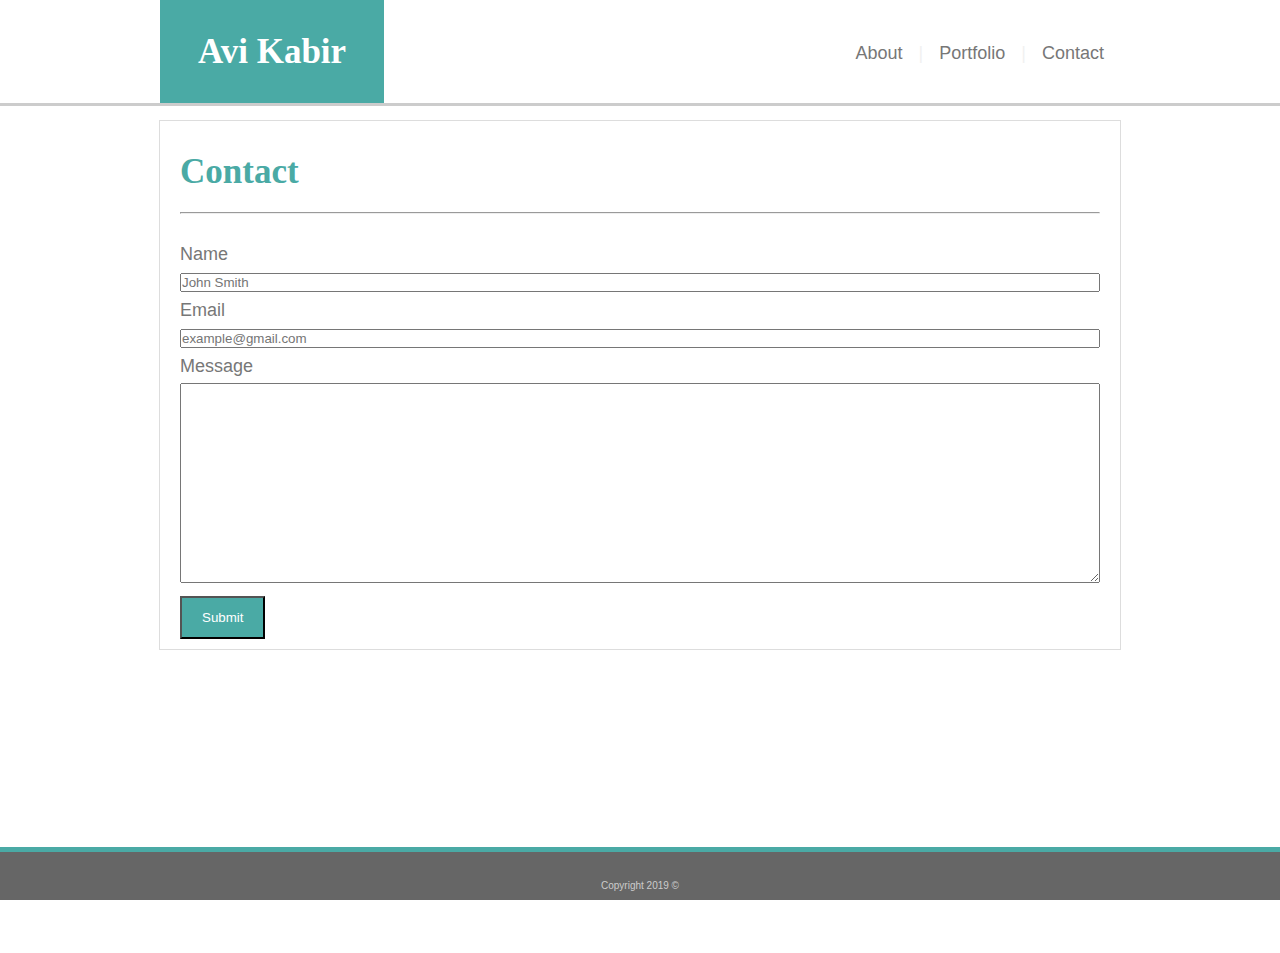
==== contact.html @ e7014581 "copied over old portfolio" ====
<!DOCTYPE html>
<html lang="en">
<head>

        <!-- Link to external CSS -->
        <link rel="stylesheet" href="assets/css/style.css"> 

    <meta charset="UTF-8">
    <meta name="viewport" content="width=device-width, initial-scale=1.0">
    <meta http-equiv="X-UA-Compatible" content="ie=edge">
    <title>Contact</title>

</head>
<body>
    

            
    <!--header and nav bar-->
     <header>
         
        
        
        <div class="navbar">
            
                
                
        <!--nav bar contents-->        
        <nav>
            <ul>
                   
                    <li><a href="index.html">About </a></li> 

                    <li style="color: #f1f1f1">  | </li>
    
                    <li><a href="portfolio.html">Portfolio </a></li> 
    
                    <li style="color: #f1f1f1">  | </li>
    
                    <li><a href="contact.html">Contact</a></li>
                
        
            </ul>
        </nav>

        <!--logo text-->
            <h1 class="logo">Avi Kabir</h1>

        </div>

    </header>


    


    <!--about me bio and picture-->
    <div class="container">

            <section id="main-bio">
                
                <br>

              <h1>Contact</h1>

              <br>

              <hr>

              <br>

              
        
              <form action="#">

                    <label for="name">Name</label>
                    <input type="text" id="name" name="firstname" placeholder="John Smith">
                
                    <label for="email">Email</label>
                    <input type="text" id="lname" name="lastname" placeholder="example@gmail.com">
                
                    <label for="message">Message</label>
                    <textarea id="subject" name="subject" placeholder="" style="height:200px"></textarea>
                
                    <input type="submit" value="Submit">
                
                  </form>

                                        
            </section>

    </div>
    
    
   
    <footer id="footer">
            <div>
        
            <p>Copyright 2019 ©</p>
        
            </div>
     </footer>    

</body>



</html>
---- assets/css/style.css ----
/* So there isn't any space when you scroll down */
*{

  margin: 0;
  padding: 0;
}

html {

  height: 100%;
}

/* BG IMAGE */
  body {
    
    /* space on the header */
    /* below was the public image version but I made a local one too which wasn't working n github*/
   
   
    background-image: url(https://raw.githubusercontent.com/AviMKabir/Basic-Portfolio/master/assets/images/background.png);
    height: 100%;
    margin: 0;
    padding: 0;
    font-family: "Arial", "Helvetica Neue", Helvetica, sans-serif;
    font-size: 18px;
    color: #777777;
    
    /* space between the lines */
    line-height: 150%;

   


   }

   h1 {
  
    margin: 0 auto;
    font-family: "Georgia", Times, "Times New Roman", serif;
    font-size: 35px;
    color: #4aaaa5;
    font-weight: bold;
  }
   
  h2{
  
    font-family: "Georgia", Times, "Times New Roman", serif;
    font-size: 30px;
    color: #4aaaa5;
  }


.navbar {

   /* inside of the header making sure the z-index is high so it covers everything  */
  margin: 0 auto;
  z-index: 100;
  width: 960px;
}


.logo { 
  

  /* I stuck this inside the navbar div so I can float it left */

  float: left;
  color: white;
  background-color: #4aaaa5;
  padding: 38px;
  z-index: 101;
  
  
  
}

/* stuff for the nav list */

nav {

  float: right;
  position: sticky;
  top: 0;
  
  
  
}

nav ul {
  margin: 0;
  padding: 0;
  list-style: none;
  
  }

nav li {

    float: left;
    padding-top: 40px;
    
    
    
  }



  nav li a {

    text-align: center;
    padding: 14px 16px;
    text-decoration: none;
    color: #777777;

  }

  nav li a:hover {
    color: #4aaaa5;
  }

  header {

  
    background-color: rgb(255, 255, 255);
    border-bottom: 3px solid #cccccc;
    position: fixed;
    width: 100%;
    
    z-index: 100;
    
    
    
  }
    
  /* clearing the content so the header shows up */
  header::after{
  
    content: '';
    display: table;
    clear: both;
    
  }
  

  .container{
    
    clear: both;
    margin: 0 auto;
    
    width: fit-content;
    min-height: 100%;
    
  
  }
  
  #main-bio
   {

    
    background-color: white;
    padding: 10px 20px;
    margin-top: 120px;
    margin-bottom: 15px;
    border: solid 1px #dddddd;
    min-width: 920px;
    position: relative;
    

  }

  



  /* floating these so they go next to each other and don't take up a line of space */
  #main-bio,
  #bio-image
       {
  
      float: left;
  }
  
  #bio-image
    {
  
      margin-right: 20px;
      margin-top: 14px;
      width: 200px;
    
  }



  .my-bio {

    margin-top: 10px;
  }


  /* the portfolio page */
  
  #portfolio-image

  {

    margin-top: 14px;
    width: 200px;
}


.row {
  display: flex;
  flex-wrap: wrap;
  padding: 0 4px;
}

.column {
  flex: 25%;
  max-width: 25%;
  padding: 0 4px;
}

.column img {
  margin-top: 8px;
  vertical-align: middle;
  width: 100%;
}

@media screen and (max-width: 800px) {
  .column {
    flex: 33%;
    max-width: 33%;
  }
}

@media screen and (max-width: 600px) {
  .column {
    flex: 100%;
    max-width: 100%;
  }
}

  /* pairing the portfolio pictures so they are inline  */
  /* I am trying to make a carbon copy of the homework images I know how to make a table too I swear */
  .portfolio-1,
  .portfolio-2,
  .portfolio-3,
  .portfolio-4,
  .portfolio-5  {

    position: relative;
    
  
    
    
  }

  .portfolio-1-text
   {

  position: absolute;
  bottom: 15px;
  left: 0px;
  color: white;
  background-color: #4aaaa5;
  padding: 10px 61px;
   }

  .portfolio-2-text {

    position: absolute;
    bottom: 15px;
    left: 0px;
    color: white;
    background-color: #4aaaa5;
    padding: 10px 53.5px;
    
  }


  .portfolio-3-text {
    
    clear: both;
    position: absolute;
    bottom: 15px;
    left: 0px;
    color: white;
    background-color: #4aaaa5;
    padding: 10px 51.5px;
  }

  .portfolio-4-text {
    
    clear: both;
    position: absolute;
    bottom: 15px;
    left: 0px;
    color: white;
    background-color: #4aaaa5;
    padding: 10px 20.5px;
  }


  .portfolio-5-text {
    
    clear: both;
    position: absolute;
    bottom: 15px;
    left: 0px;
    color: white;
    background-color: #4aaaa5;
    padding: 10px 16.5px;
  }


  /* this is the contact page */

  input[type=text], select, textarea {
    width: 100%; /* Full width */
    box-sizing: border-box; /* Make sure that padding and width stays in place */
    margin-top: 3px; /* Add a top margin */
    margin-bottom: 5px; /* Bottom margin */
    resize: vertical /* Allow the user to vertically resize the textarea (not horizontally) */
    
  }

  


  input[type=submit] {
    background-color: #4aaaa5;
    color: white;
    padding: 12px 20px;
    cursor: pointer;
  }

  input[type=submit]:hover {
    background-color: #75c5c1;
  }


  /* this is the footer */


 #footer {

  clear: both;
  background-color: #666666;
  color: #cccccc;
  position: sticky;
  height: 20px;
  
  text-align: center;
  bottom: 0px;
  padding-top: 20px;
  padding-bottom: 8px;
  font-size: 10px;
  border-top: 5px solid #4aaaa5;
 }
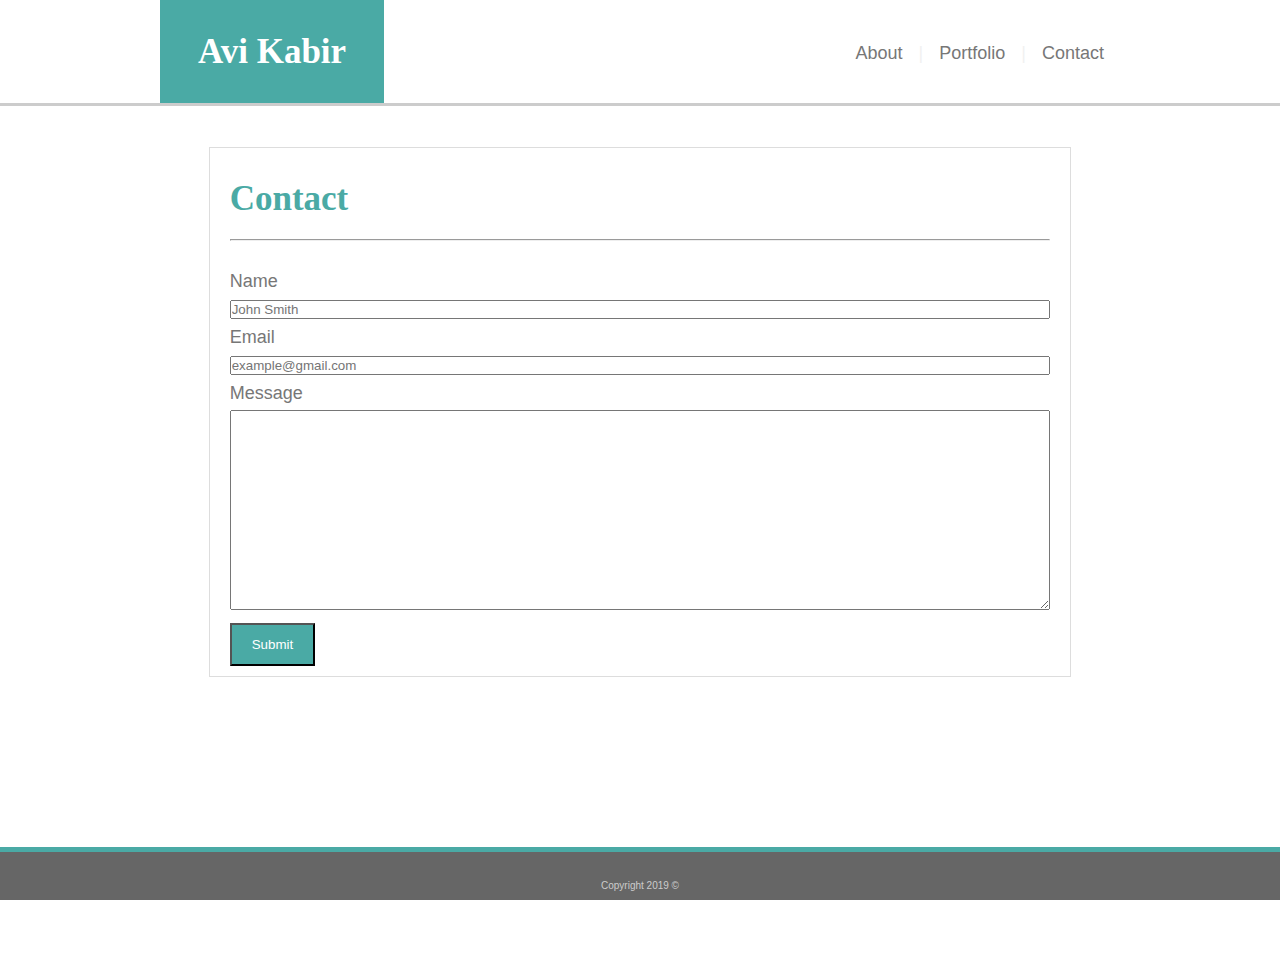
==== commit 76ef9bd5: "finished resposiveness" ====
--- a/contact.html
+++ b/contact.html
@@ -13,7 +13,29 @@
 </head>
 <body>
     
+        <h1 class="mobilelogo">Avi Kabir</h1>
 
+        <div class="mobilenav">
+
+
+                <ul class="mobilenavul">
+
+                
+                        <li><a href="index.html">About </a></li> 
+        
+                        <li style="color: #f1f1f1">  | </li>
+        
+                        <li><a href="portfolio.html">Portfolio </a></li> 
+        
+                        <li style="color: #f1f1f1">  | </li>
+        
+                        <li><a href="contact.html">Contact</a></li>
+                        
+                
+                    </ul>
+
+
+        </div>
             
     <!--header and nav bar-->
      <header>
--- a/assets/css/style.css
+++ b/assets/css/style.css
@@ -50,6 +50,20 @@
     color: #4aaaa5;
   }
 
+  .logo { 
+  
+
+    /* I stuck this inside the navbar div so I can float it left */
+  
+    float: left;
+    color: white;
+    background-color: #4aaaa5;
+    padding: 38px;
+    z-index: 101;
+    
+    
+    
+  }
 
 .navbar {
 
@@ -60,20 +74,7 @@
 }
 
 
-.logo { 
-  
-
-  /* I stuck this inside the navbar div so I can float it left */
-
-  float: left;
-  color: white;
-  background-color: #4aaaa5;
-  padding: 38px;
-  z-index: 101;
-  
-  
-  
-}
+
 
 /* stuff for the nav list */
 
@@ -118,12 +119,21 @@
     color: #4aaaa5;
   }
 
+
+
+  .mobilenav {
+
+    display: none;
+  }
+
+
   header {
 
   
     background-color: rgb(255, 255, 255);
     border-bottom: 3px solid #cccccc;
     position: fixed;
+    top: 0px;
     width: 100%;
     
     z-index: 100;
@@ -146,8 +156,8 @@
     
     clear: both;
     margin: 0 auto;
-    
     width: fit-content;
+    max-width: 98%;
     min-height: 100%;
     
   
@@ -162,13 +172,14 @@
     margin-top: 120px;
     margin-bottom: 15px;
     border: solid 1px #dddddd;
-    min-width: 920px;
+    max-width: 920px;
     position: relative;
     
 
   }
 
-  
+
+
 
 
 
@@ -195,18 +206,37 @@
 
     margin-top: 10px;
   }
+  
 
 
   /* the portfolio page */
   
-  #portfolio-image
-
-  {
-
-    margin-top: 14px;
-    width: 200px;
-}
-
+
+
+
+.container-port{
+    
+  clear: both;
+  margin: 0 auto;
+  max-width: 960px;
+  min-height: 100%;
+  
+
+}
+
+#main-port
+ {
+
+  
+  background-color: white;
+  padding: 10px 20px;
+  margin-top: 120px;
+  margin-bottom: 15px;
+  border: solid 1px #dddddd;
+  position: relative;
+  
+
+}
 
 .row {
   display: flex;
@@ -214,6 +244,7 @@
   padding: 0 4px;
 }
 
+
 .column {
   flex: 25%;
   max-width: 25%;
@@ -226,91 +257,7 @@
   width: 100%;
 }
 
-@media screen and (max-width: 800px) {
-  .column {
-    flex: 33%;
-    max-width: 33%;
-  }
-}
-
-@media screen and (max-width: 600px) {
-  .column {
-    flex: 100%;
-    max-width: 100%;
-  }
-}
-
-  /* pairing the portfolio pictures so they are inline  */
-  /* I am trying to make a carbon copy of the homework images I know how to make a table too I swear */
-  .portfolio-1,
-  .portfolio-2,
-  .portfolio-3,
-  .portfolio-4,
-  .portfolio-5  {
-
-    position: relative;
-    
-  
-    
-    
-  }
-
-  .portfolio-1-text
-   {
-
-  position: absolute;
-  bottom: 15px;
-  left: 0px;
-  color: white;
-  background-color: #4aaaa5;
-  padding: 10px 61px;
-   }
-
-  .portfolio-2-text {
-
-    position: absolute;
-    bottom: 15px;
-    left: 0px;
-    color: white;
-    background-color: #4aaaa5;
-    padding: 10px 53.5px;
-    
-  }
-
-
-  .portfolio-3-text {
-    
-    clear: both;
-    position: absolute;
-    bottom: 15px;
-    left: 0px;
-    color: white;
-    background-color: #4aaaa5;
-    padding: 10px 51.5px;
-  }
-
-  .portfolio-4-text {
-    
-    clear: both;
-    position: absolute;
-    bottom: 15px;
-    left: 0px;
-    color: white;
-    background-color: #4aaaa5;
-    padding: 10px 20.5px;
-  }
-
-
-  .portfolio-5-text {
-    
-    clear: both;
-    position: absolute;
-    bottom: 15px;
-    left: 0px;
-    color: white;
-    background-color: #4aaaa5;
-    padding: 10px 16.5px;
-  }
+
 
 
   /* this is the contact page */
@@ -337,6 +284,8 @@
   input[type=submit]:hover {
     background-color: #75c5c1;
   }
+
+  
 
 
   /* this is the footer */
@@ -357,3 +306,167 @@
   font-size: 10px;
   border-top: 5px solid #4aaaa5;
  }
+
+ /* this is media sizing stuff */
+
+ @media screen and (max-width: 980px) {
+  .column {
+    flex: 25%;
+    max-width: 25%;
+  }
+
+  .container{
+    
+    clear: both;
+    margin: 0 auto;
+    width: fit-content;
+    min-height: 100%;
+    
+  
+  }
+
+  .mobilelogo {
+
+    display: none;
+  }
+
+  .mobilenav {
+
+    display: none;
+  }
+
+}
+
+
+@media screen and (max-width: 768px) {
+  .column {
+    flex: 40%;
+    max-width: 40%;
+  }
+
+  .container{
+    
+    clear: both;
+    margin: 0 auto;
+    max-width: 98%;
+    min-height: 100%;
+    
+  
+  }
+
+  #bio-image
+  {
+
+    margin-right: 20px;
+    margin-top: 14px;
+    width: 300px;
+  
+}
+
+.navbar {
+
+  /* inside of the header making sure the z-index is high so it covers everything  */
+ margin: 0 auto;
+ z-index: 100;
+ width: 100%;
+}
+
+.mobilelogo {
+
+  display: none;
+
+}
+
+.mobilenav {
+
+  display: none;
+}
+
+}
+
+
+@media screen and (max-width: 640px) {
+  .column {
+    flex: 100%;
+    max-width: 100%;
+  }
+
+  #bio-image
+  {
+
+    margin-right: 20px;
+    margin-top: 14px;
+    margin-bottom: 10px;
+    width: 100%;
+  
+}
+
+
+header {
+
+  
+  display: none;
+  
+  
+  
+}
+
+
+.mobilelogo {
+
+  color: white;
+  background-color: #4aaaa5; 
+  text-align: center;
+  display: block;
+  padding-top: 20px;
+  padding-bottom: 20px;
+
+}
+
+.mobilelogo::after{
+  
+  content: '';
+  display: table;
+  clear: both;
+  
+}
+
+.mobilenav {
+
+  display: contents;
+  margin-bottom: 0px;
+}
+
+.mobilenavul {
+
+  list-style: none;
+  background-color: white;
+  text-align: center;
+  margin: 0 auto;
+  padding: 0 auto;
+  padding-top: 20px;
+  padding-bottom: 20px;
+  border-bottom: 3px solid #cccccc;
+
+}
+
+.mobilenav li {
+
+  display: inline-block;
+}
+
+.mobilenav a {
+
+  text-decoration: none;
+  color: #777777;
+  width: 100%;
+  font-size: 100%;
+  padding: 15px;
+}
+
+.container {
+
+  margin-top: -100px;
+}
+
+}